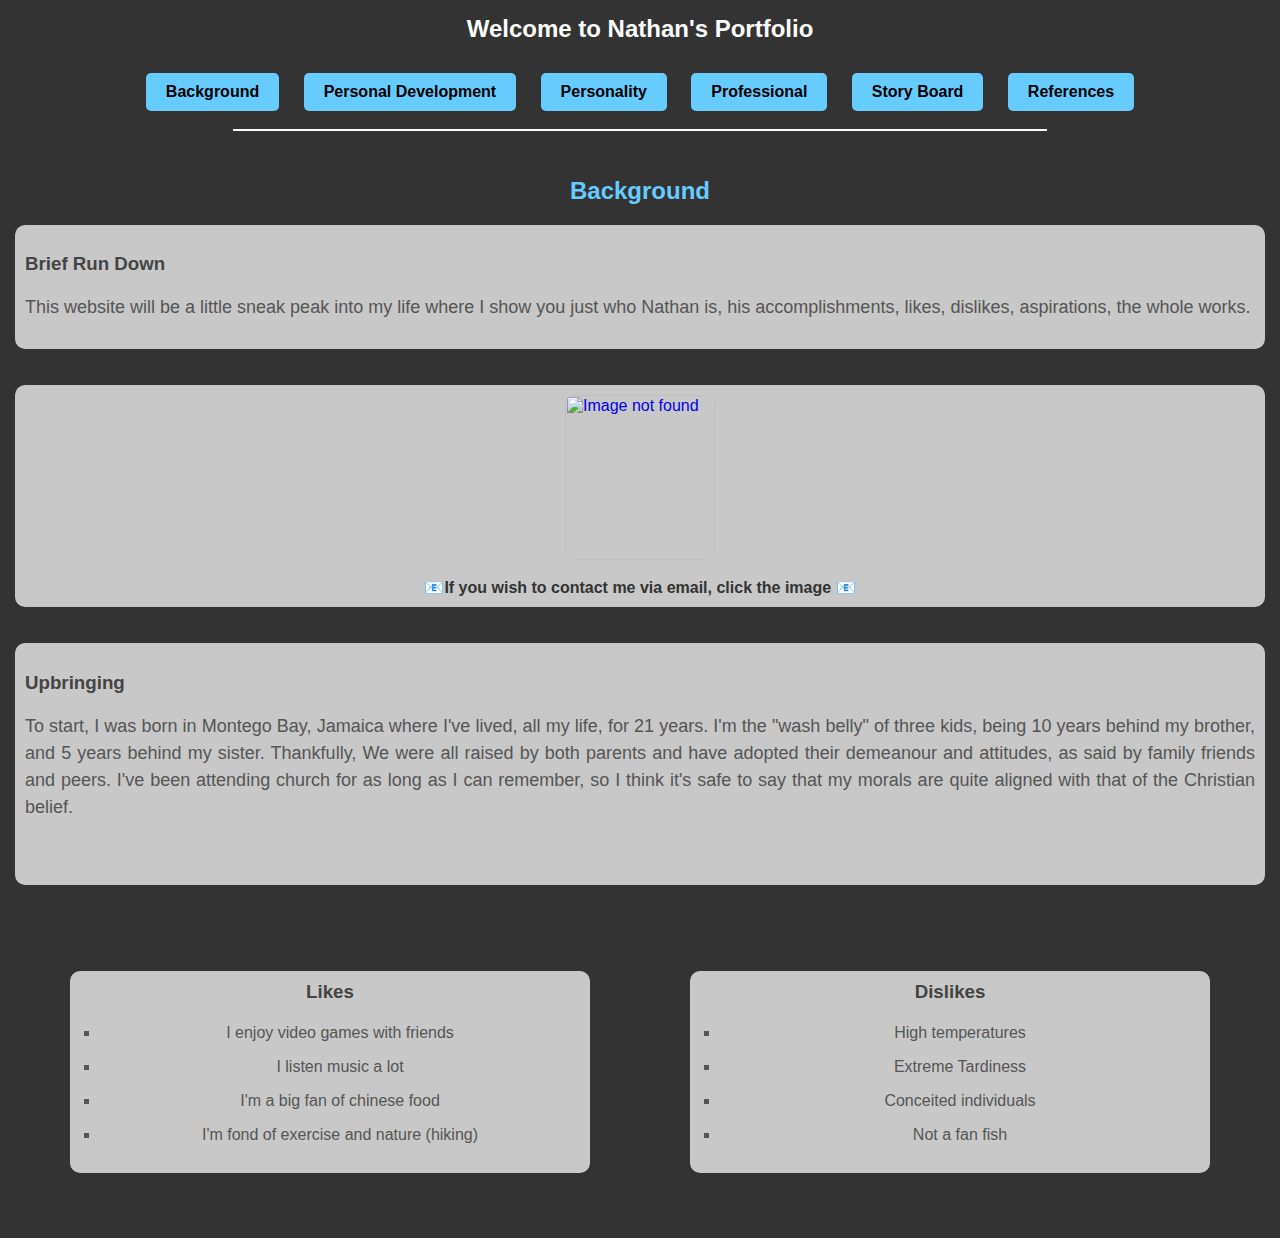
==== index.html @ cf6b6008 "Add files via upload" ====
<!DOCTYPE html5>
<html lang="en">
<head>
    <title>Background Page</title>
    <link rel="stylesheet" href="styles.css">
</head>
    
<body>
    <div>
    <center><h2 style="color:white;">Welcome to Nathan's Portfolio</h2></center>
    <center><button onclick="document.location='index.html'"><b>Background</b></button>
        <button onclick="document.location='PD.html'"><b>Personal Development</b></button>
        <button onclick="document.location='Personality.html'"><b>Personality</b></button>
        <button onclick="document.location='Professional.html'"><b>Professional</b></button>
        <button onclick="document.location='StoryBoard.html'"><b>Story Board</b></button>
        <button onclick="document.location='Reference.html'"><b>References</b></button></center>
        <hr align="center" width="65%" color="white">
        <br>
    </div>
    
    <h2 style="color:#66ccff;">Background</h2>
    <div class="bubble">
        <h3>Brief Run Down</h3>
        <p>This website will be a little sneak peak into my life 
        where I show you just who Nathan is, his accomplishments, likes, dislikes, aspirations, the whole works.
            </p>
    </div>
</br>
</br>
    <div class="bubble">
        <a href="mailto:nathanbowen57@gmail.com?subject=2306494">
                    <img src="../Assets/nathan.jpg" alt="Image not found" style="width:150px;height:165px;" alt="Image not found" style="width:150px;height:165px;">
                </a>
                <br/><b><center>&#128231If you wish to contact me via email, click the image &#128231</center></b>
    </div>
            
</br>
</br>
    <div class="bubble">
        <h3>Upbringing</h3>
        <p>To start, I was born in Montego Bay,
            Jamaica where I've lived, all my life, for 21 years. I'm the "wash belly" of three kids, being 10 years behind my brother, 
            and 5 years behind my sister. Thankfully, We were all raised by both parents and have adopted their demeanour and attitudes, as said by 
            family friends and peers. I've been attending church for as long as I can remember, so I think it's safe to
            say that my morals are quite aligned with that of the Christian belief.</p>
        <br/>
        <br/> 
    </div>
<br>
<br>

<div class="bubblewrap">
<div class="bubble2">
<h3>Likes</h3>
<ul>
    <li>I enjoy video games with friends</li> <li>I listen music a lot</li><li>I'm a big fan of chinese food</li><li>I'm fond of exercise and nature (hiking)</li>
</ul>
</div>
<div class="bubble2">
<h3>Dislikes</h3>
<ul>
    <li>High temperatures</li><li>Extreme Tardiness</li><li>Conceited individuals</li><li>Not a fan fish</li>
</ul>
</div>
</div>
</body>
</html>
---- styles.css ----
body 
    {
        font-family: Arial, sans-serif;
        background-color:  #333333;
        margin: 0;
        padding: 15px;
        color: #333;
    }

.bubble 
    {
        background-color: #C8C8C8;
        border: 2px;
        border-radius: 10px;
        padding: 10px;
    }
.bubble2
    {
        background-color: #C8C8C8;
        border: 2px;
        border-radius: 10px;
        padding: 10px;
        text-align: center;
        width: 500px;
        display: inline-table;
        margin: 50px;
        place-items: center;
    }
.bubblewrap
    {
        display: flex;
        justify-content: center; /* Centers the bubbles horizontally */
        align-items: center;
    }
    
    button 
    {
        margin: 10px;
        padding: 10px 20px;
        font-size: 16px;
        background-color: #66ccff;
        color: black;
        border: hidden;
        border-radius: 5px;
        cursor: pointer;
    }

    button:hover 
    {
        background-color: grey;
    }


    h2 
    {
        color: #333;
        text-align: center;
    }

    h3 
    {
        color: #444;
    }

    img 
    {
        border-radius: 9px;
        display: block;
        margin: auto;
    }

    p 
    {
        font-size: 18px;
        line-height: 1.5;
        color: #555;
        text-align: justify;
    }

    ul 
    {
        list-style-type: square;
        padding-left: 20px; 
    }

    ul li 
    {
        font-size: 16px;
        line-height: 1.5;
        color: #555;
        margin-bottom: 10px;
    }
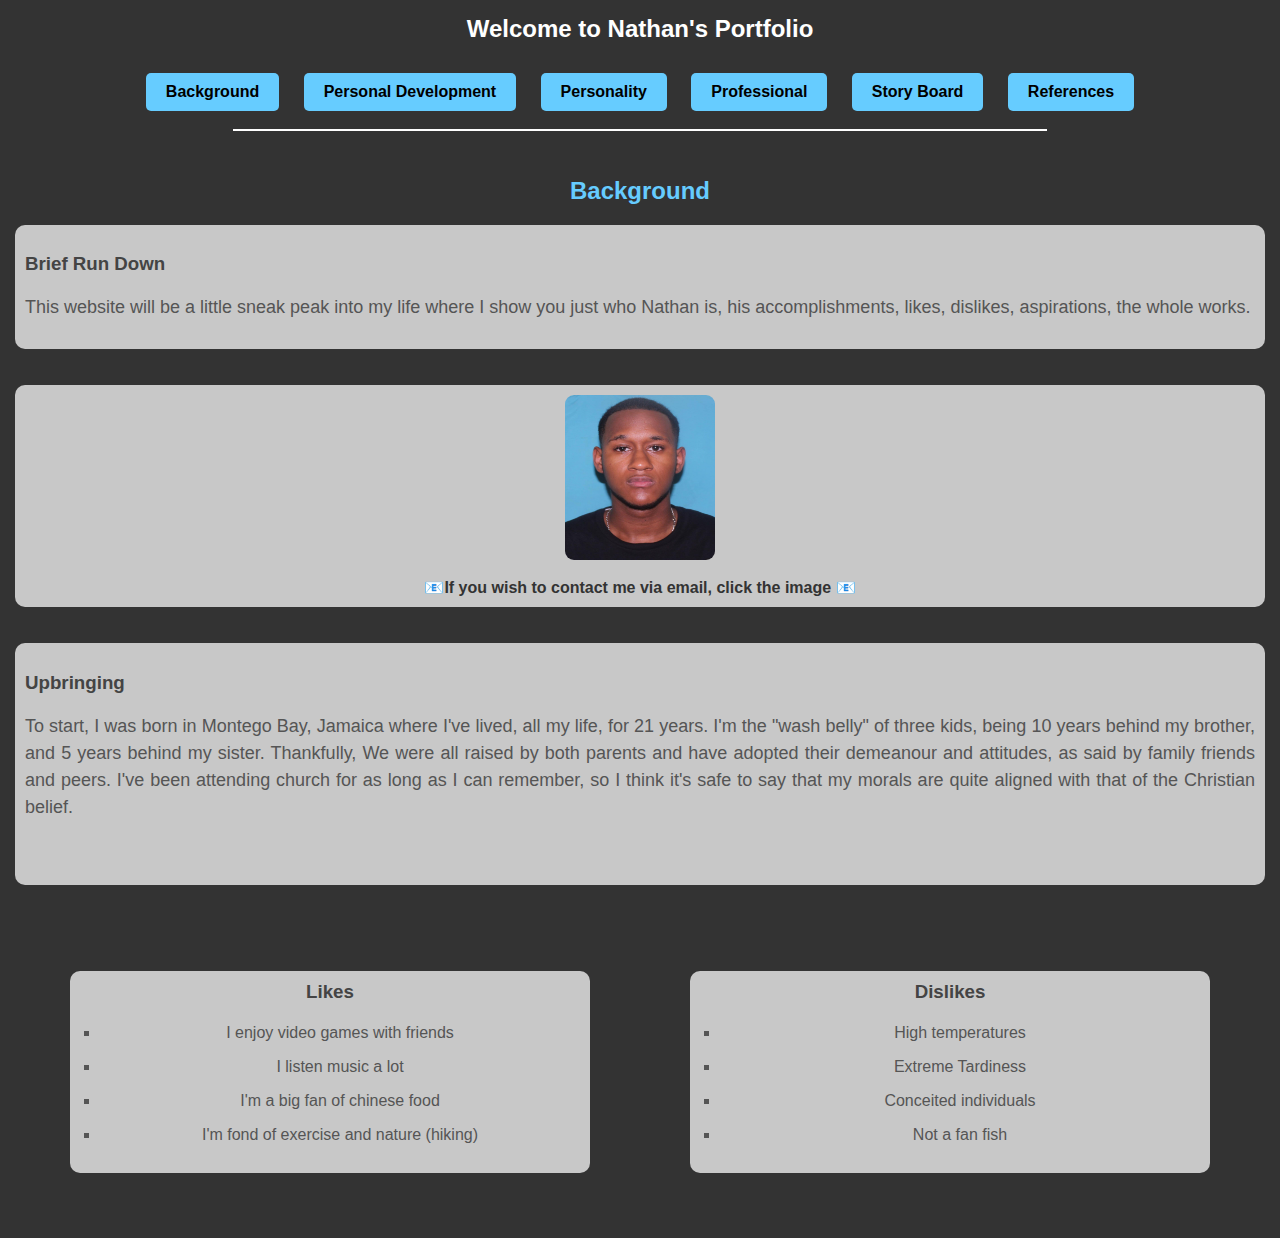
==== commit eadab86f: "Update index.html" ====
--- a/index.html
+++ b/index.html
@@ -29,7 +29,7 @@
 </br>
     <div class="bubble">
         <a href="mailto:nathanbowen57@gmail.com?subject=2306494">
-                    <img src="../Assets/nathan.jpg" alt="Image not found" style="width:150px;height:165px;" alt="Image not found" style="width:150px;height:165px;">
+                    <img src="nathan.jpg" alt="Image not found" style="width:150px;height:165px;" alt="Image not found" style="width:150px;height:165px;">
                 </a>
                 <br/><b><center>&#128231If you wish to contact me via email, click the image &#128231</center></b>
     </div>
